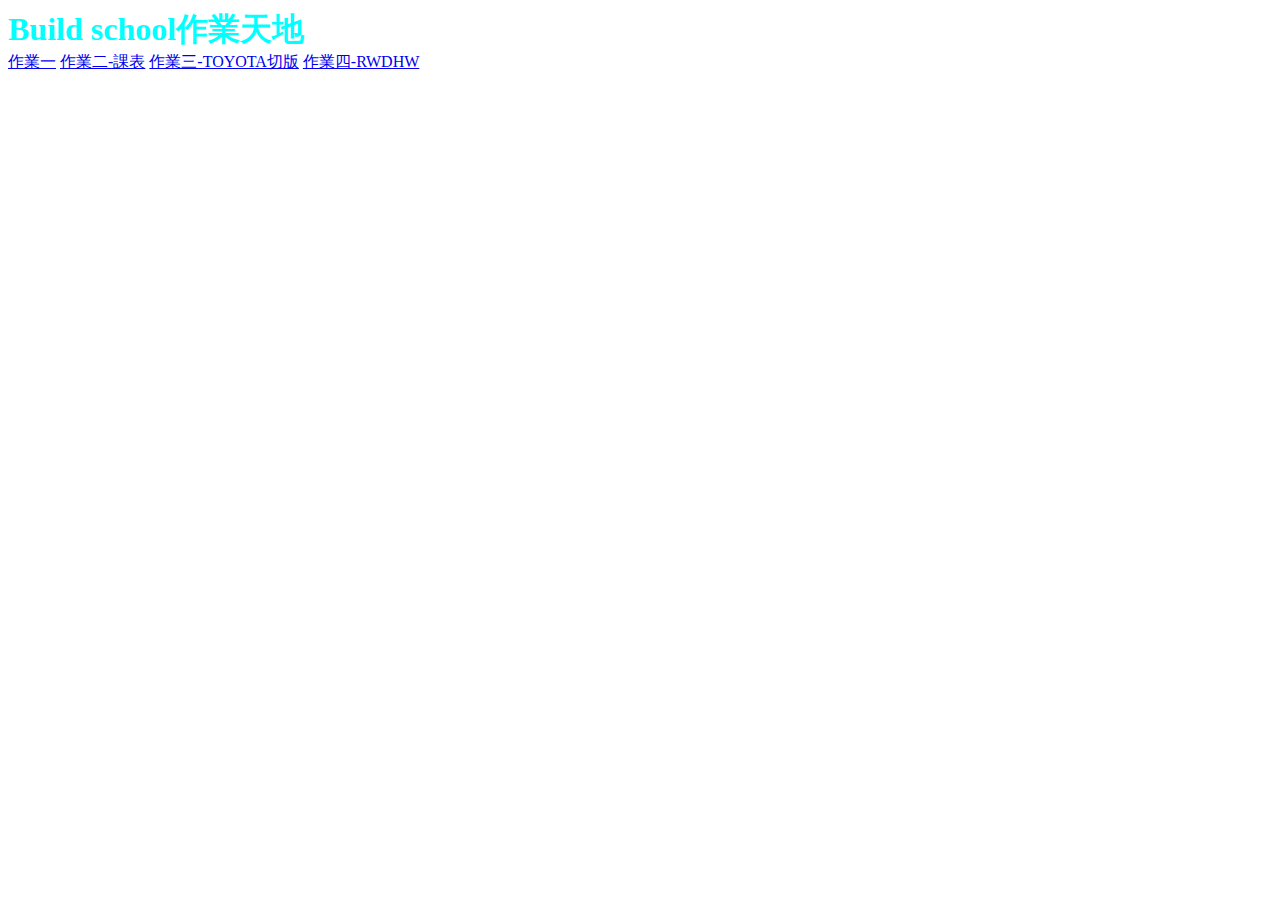
==== index.html @ 9aa5f227 "first commit" ====
<!DOCTYPE html>
<html lang="en">
<head>
    <meta charset="UTF-8">
    <meta http-equiv="X-UA-Compatible" content="IE=edge">
    <meta name="viewport" content="width=device-width, initial-scale=1.0">
    <title>Build school作業</title>
    <style>
        h1{
            font: size 40px;
            color: aqua;
            margin:auto;                      
        }
    </style>


</head>
<body>
    <h1>Build school作業天地</h1>
    <a href="Hw001/hw1 切版.html">作業一</a>
    <a href="/curriculum/curriculum.html">作業二-課表</a>
    <a href="./Toyota Hw/Toyota.html">作業三-TOYOTA切版</a>
    <a href="/RWD_HW/RWDHW.html">作業四-RWDHW</a>
    <a href="/JasonHsulala0806.github.io/1A2B/1A2B.html"></a>
    <a href=""></a>
</body>
</html>
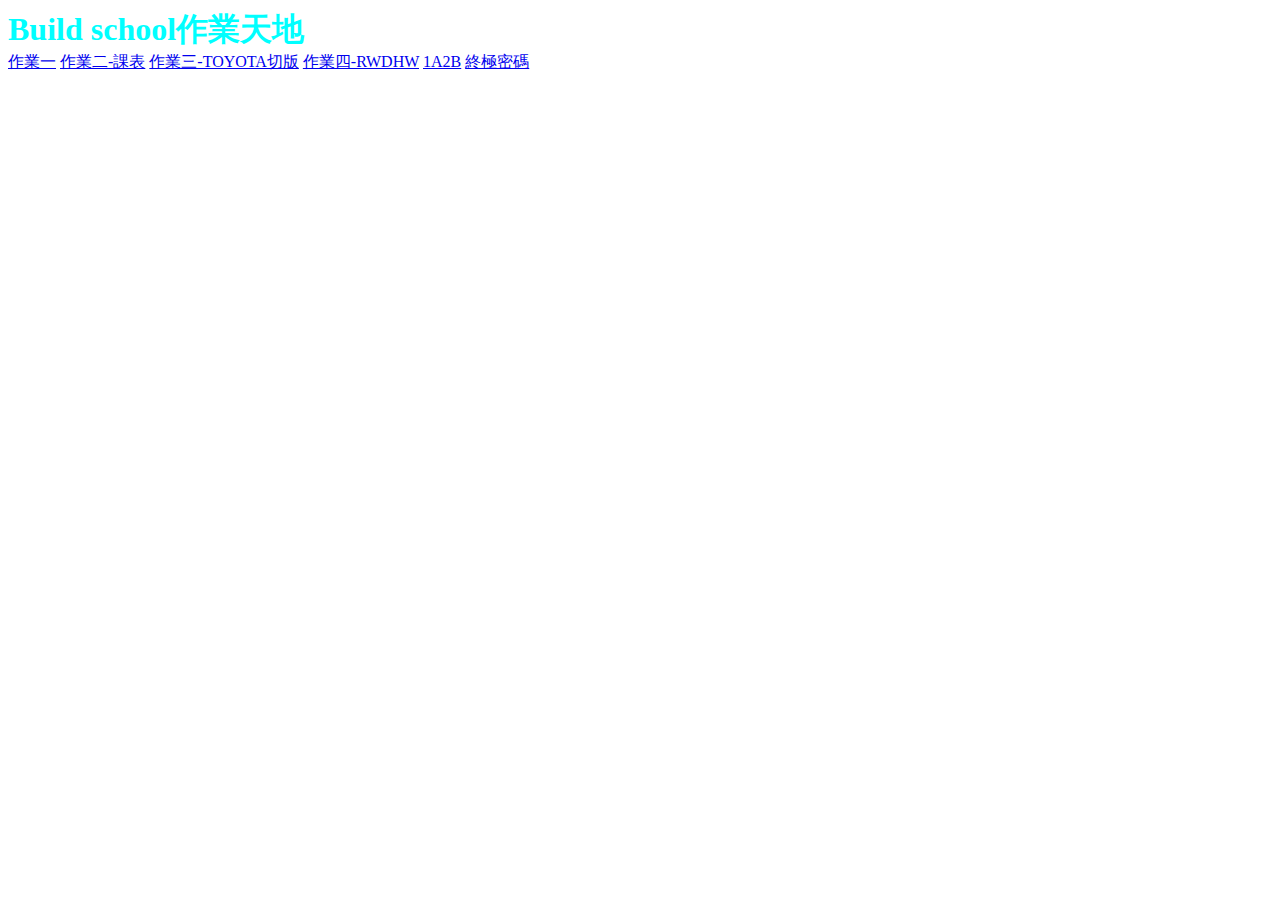
==== commit e6746279: "0108" ====
--- a/index.html
+++ b/index.html
@@ -17,11 +17,12 @@
 </head>
 <body>
     <h1>Build school作業天地</h1>
-    <a href="Hw001/hw1 切版.html">作業一</a>
-    <a href="/curriculum/curriculum.html">作業二-課表</a>
+    <a href="./HW1/HW1 切版.html">作業一</a>
+    <a href="./Curriculum/curriculum.html">作業二-課表</a>
     <a href="./Toyota Hw/Toyota.html">作業三-TOYOTA切版</a>
-    <a href="/RWD_HW/RWDHW.html">作業四-RWDHW</a>
-    <a href="/JasonHsulala0806.github.io/1A2B/1A2B.html"></a>
+    <a href="./RWD_HW/RWDHW.html">作業四-RWDHW</a>
+    <a href="./1A2B/1A2B.html">1A2B</a>
     <a href=""></a>
+    <a href="./Guess number/guess_number.html">終極密碼</a>
 </body>
 </html>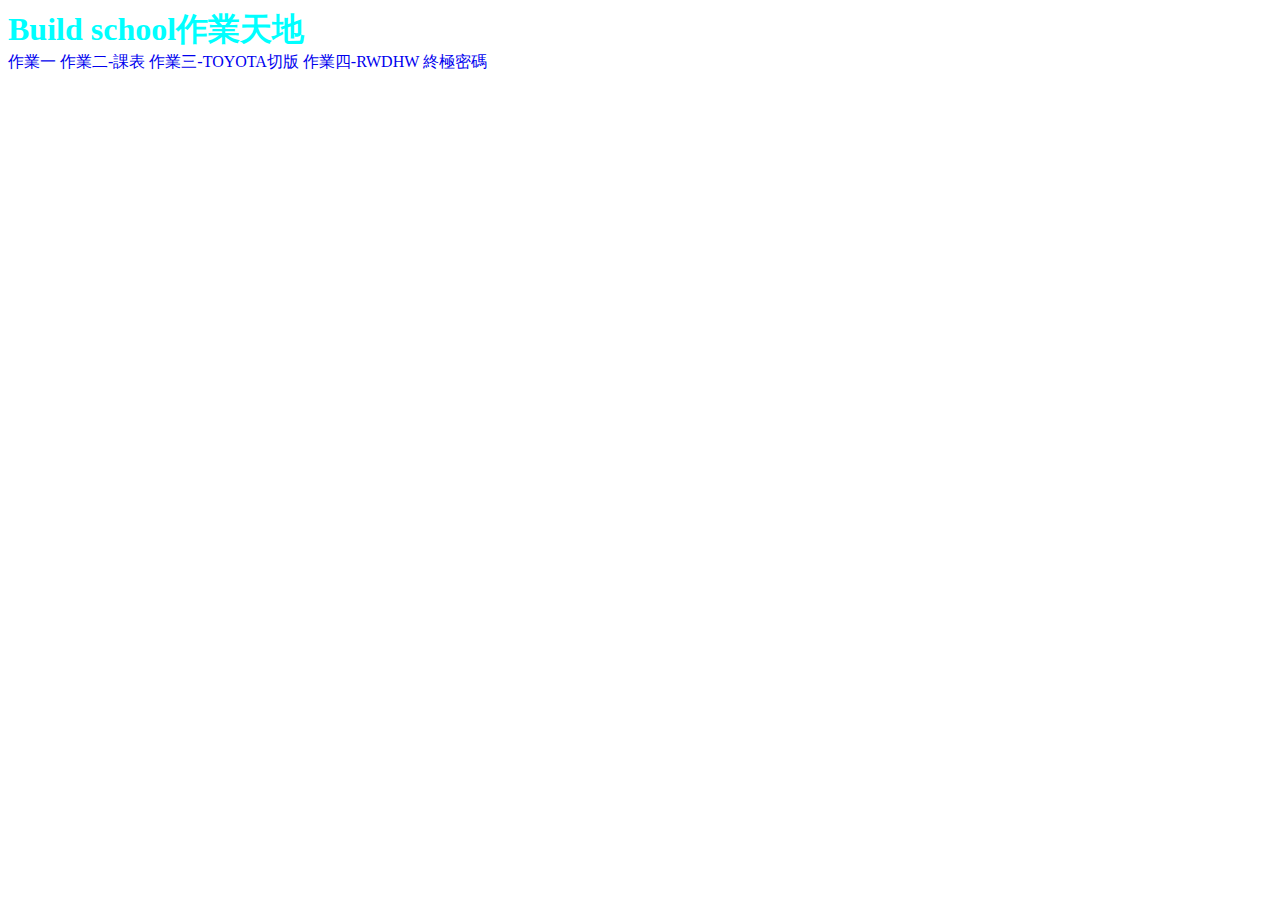
==== commit e61345c5: "111265" ====
--- a/index.html
+++ b/index.html
@@ -11,18 +11,19 @@
             color: aqua;
             margin:auto;                      
         }
+        a{
+            text-decoration: none;
+        }
     </style>
 
 
 </head>
 <body>
     <h1>Build school作業天地</h1>
-    <a href="./HW1/HW1 切版.html">作業一</a>
-    <a href="./Curriculum/curriculum.html">作業二-課表</a>
-    <a href="./Toyota Hw/Toyota.html">作業三-TOYOTA切版</a>
-    <a href="./RWD_HW/RWDHW.html">作業四-RWDHW</a>
-    <a href="./1A2B/1A2B.html">1A2B</a>
-    <a href=""></a>
-    <a href="./Guess number/guess_number.html">終極密碼</a>
+    <a href="/JasonHsulala.github.io/HW1/HW1 切版.html">作業一</a>
+    <a href="/JasonHsulala.github.io/Curriculum/curriculum.html">作業二-課表</a>
+    <a href="/JasonHsulala.github.io/Toyota Hw/Toyota.html">作業三-TOYOTA切版</a>
+    <a href="/JasonHsulala.github.io/RWD_HW/RWDHW.html">作業四-RWDHW</a>
+    <a href="/JasonHsulala.github.io/Guess number/guess_number.html">終極密碼</a>
 </body>
 </html>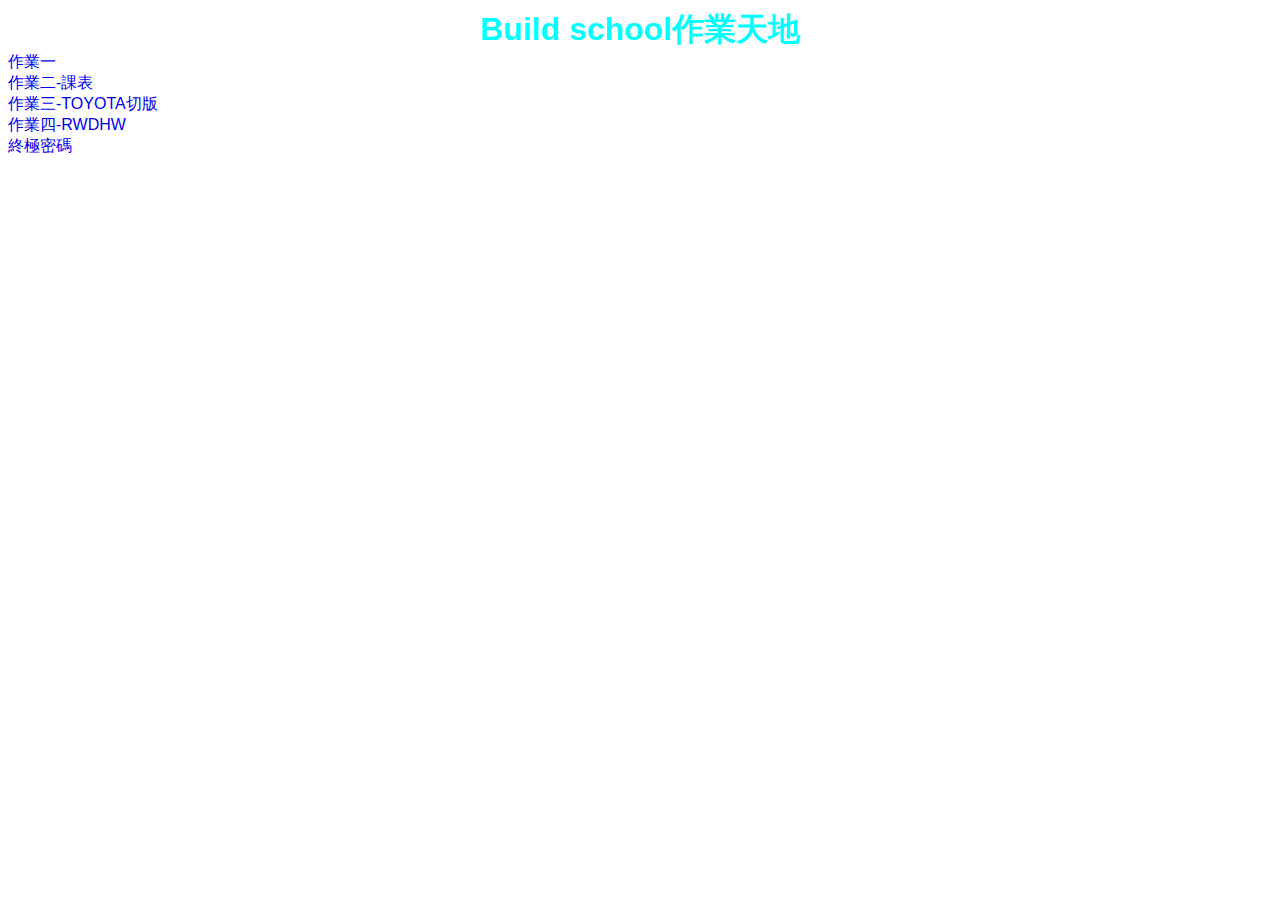
==== commit 68b77ff6: "0111commit" ====
--- a/index.html
+++ b/index.html
@@ -1,29 +1,42 @@
 <!DOCTYPE html>
 <html lang="en">
+
 <head>
     <meta charset="UTF-8">
     <meta http-equiv="X-UA-Compatible" content="IE=edge">
     <meta name="viewport" content="width=device-width, initial-scale=1.0">
     <title>Build school作業</title>
     <style>
-        h1{
+        h1 {
             font: size 40px;
             color: aqua;
-            margin:auto;                      
+            margin: auto;
+            text-align: center;
         }
-        a{
+
+        a {
             text-decoration: none;
+            text-align: center;
+            display: flex;
+            align-items: center;
+        }
+
+        body {
+            font-family: Roboto, 'Segoe UI', Arial, 'Microsoft Jhenghei', sans-serif;
+            font: size 40px;;
         }
     </style>
 
 
 </head>
+
 <body>
     <h1>Build school作業天地</h1>
-    <a href="/JasonHsulala.github.io/HW1/HW1 切版.html">作業一</a>
-    <a href="/JasonHsulala.github.io/Curriculum/curriculum.html">作業二-課表</a>
-    <a href="/JasonHsulala.github.io/Toyota Hw/Toyota.html">作業三-TOYOTA切版</a>
-    <a href="/JasonHsulala.github.io/RWD_HW/RWDHW.html">作業四-RWDHW</a>
-    <a href="/JasonHsulala.github.io/Guess number/guess_number.html">終極密碼</a>
+    <a href="./HW1/HW1 切版.html">作業一</a>
+    <a href="./Curriculum/curriculum.html">作業二-課表</a>
+    <a href="./Toyota Hw/Toyota.html">作業三-TOYOTA切版</a>
+    <a href="./RWD_HW/RWDHW.html">作業四-RWDHW</a>
+    <a href="./Guess number/guess_number.html">終極密碼</a>
 </body>
+
 </html>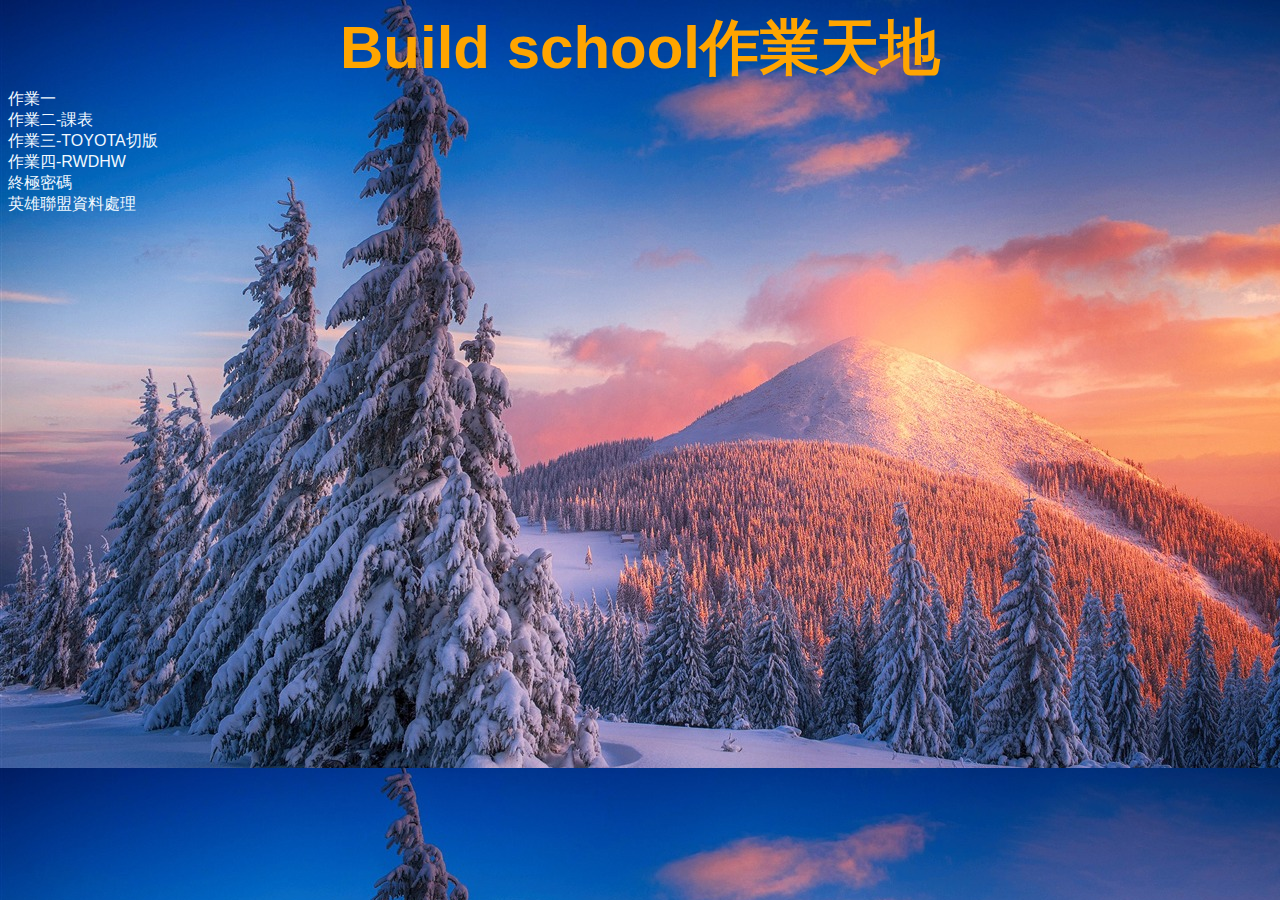
==== commit bb1e86dd: "0111gogogo" ====
--- a/index.html
+++ b/index.html
@@ -7,24 +7,24 @@
     <meta name="viewport" content="width=device-width, initial-scale=1.0">
     <title>Build school作業</title>
     <style>
+        body {
+            font-family: Roboto, 'Segoe UI', Arial, 'Microsoft Jhenghei', sans-serif;
+            background-image:url("./image.jpg")
+        }
         h1 {
-            font: size 40px;
-            color: aqua;
+            font-size: 60px;
+            color: orange;
             margin: auto;
             text-align: center;
         }
 
-        a {
+        a{
+            color: aliceblue;
             text-decoration: none;
             text-align: center;
             display: flex;
-            align-items: center;
-        }
-
-        body {
-            font-family: Roboto, 'Segoe UI', Arial, 'Microsoft Jhenghei', sans-serif;
-            font: size 40px;;
-        }
+            align-content: center;
+        }       
     </style>
 
 
@@ -37,6 +37,7 @@
     <a href="./Toyota Hw/Toyota.html">作業三-TOYOTA切版</a>
     <a href="./RWD_HW/RWDHW.html">作業四-RWDHW</a>
     <a href="./Guess number/guess_number.html">終極密碼</a>
+    <a href="./LOL_HW/LoL_CardStatic.html">英雄聯盟資料處理</a>
 </body>
 
 </html>